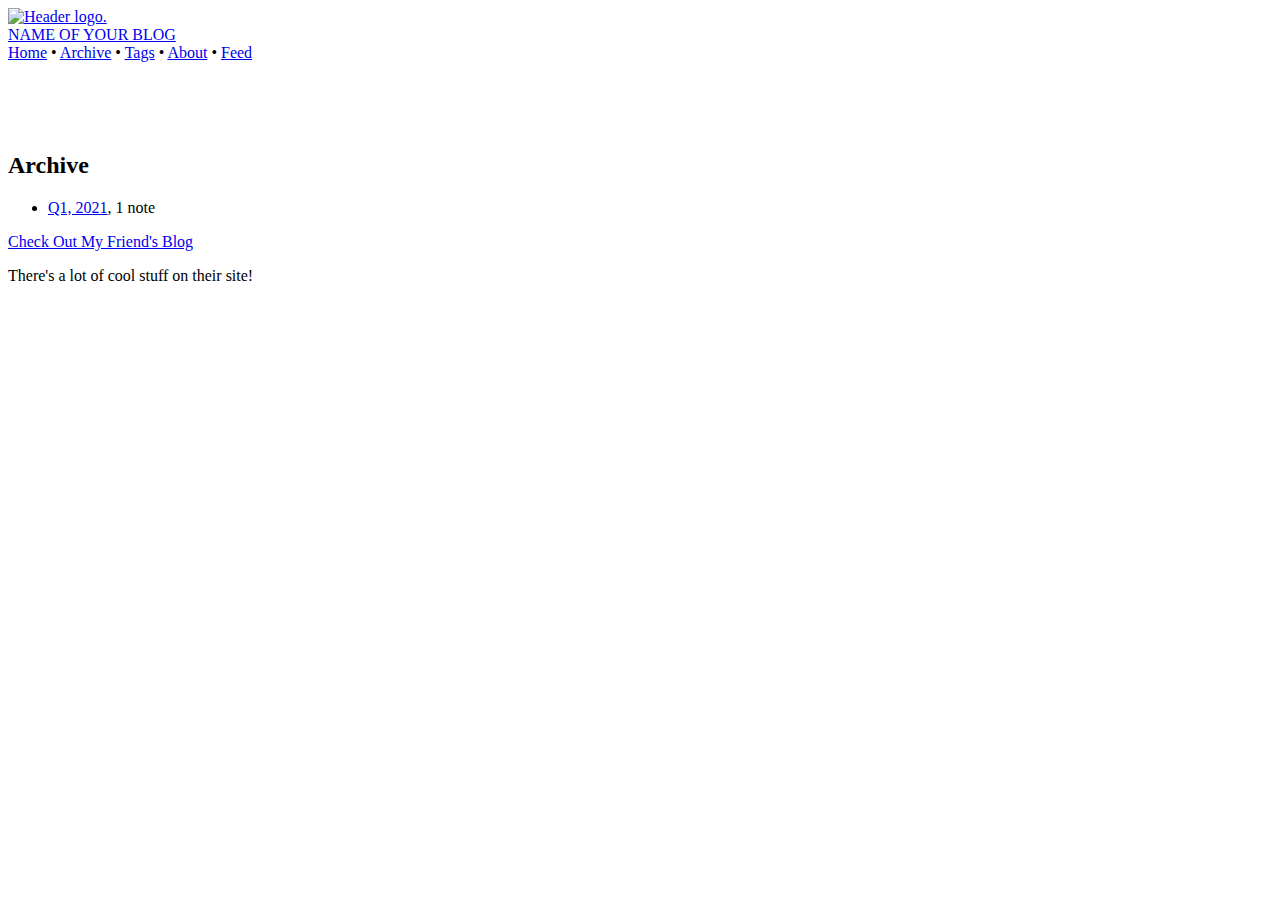
==== _target/archive/index.html @ 2bffd770 "Initial commit" ====
<!DOCTYPE html><html>
    <head><title>Archive — NAME OF YOUR BLOG</title><link rel="stylesheet" href="/assets/template.css" />
    <meta http-equiv="Content-Type" content="text/html; charset=utf-8"/>
    <link rel="alternate" type="application/atom+xml" href="/atom.xml" />
    <link rel="icon" type="image/png" href="/assets/favicon.ico" />
    
    <style>div#container { margin-top: 90px }</style>
    </head>
    <body><div  class="headerSpecificPage"><div id="headerAvatar"><a href="https://url.to.your.blog/"><img src="/assets/logo.png" alt="Header logo." /></a></div><div id="headerBlogName"><a href="https://url.to.your.blog/">NAME OF YOUR BLOG</a></div><div id="headerNav"><a href="/">Home</a> • <a href="/archive/">Archive</a> • <a href="/tags/">Tags</a> • <a href="/pages/about/">About</a> • <a href="/atom.xml">Feed</a></div></div><div id="container"><div id="listingHeader"><h2>Archive</h2></div>
    <div id="listing"><ul><li><a href="/archive/2021q1/">Q1, 2021</a>, 1 note</li></ul></div>
    <div id="footer"><div class="footerBlock">
        <div class="footerTitleLink"><a href="http://mycoolfriend.blog/">Check Out My Friend's Blog</a></div>
        <p>There's a lot of cool stuff on their site!</p>
        </div>
        </div></body></html>
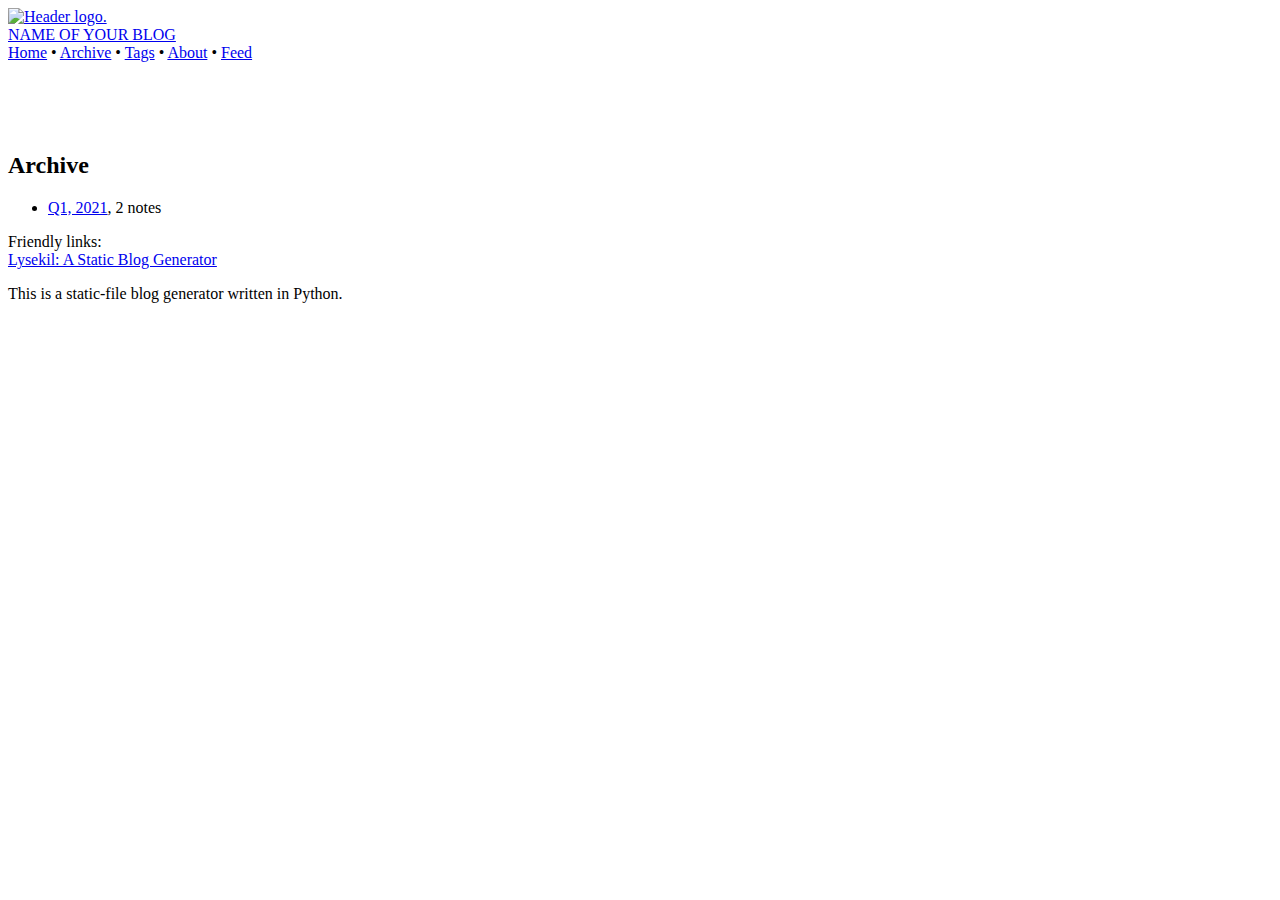
==== commit ccf6ccfd: "Changed how front matter is handled" ====
--- a/_target/archive/index.html
+++ b/_target/archive/index.html
@@ -1,15 +1,21 @@
 <!DOCTYPE html><html>
     <head><title>Archive — NAME OF YOUR BLOG</title><link rel="stylesheet" href="/assets/template.css" />
     <meta http-equiv="Content-Type" content="text/html; charset=utf-8"/>
+    <meta name="viewport" content="width=device-width, initial-scale=1.0">
     <link rel="alternate" type="application/atom+xml" href="/atom.xml" />
     <link rel="icon" type="image/png" href="/assets/favicon.ico" />
     
     <style>div#container { margin-top: 90px }</style>
     </head>
     <body><div  class="headerSpecificPage"><div id="headerAvatar"><a href="https://url.to.your.blog/"><img src="/assets/logo.png" alt="Header logo." /></a></div><div id="headerBlogName"><a href="https://url.to.your.blog/">NAME OF YOUR BLOG</a></div><div id="headerNav"><a href="/">Home</a> • <a href="/archive/">Archive</a> • <a href="/tags/">Tags</a> • <a href="/pages/about/">About</a> • <a href="/atom.xml">Feed</a></div></div><div id="container"><div id="listingHeader"><h2>Archive</h2></div>
-    <div id="listing"><ul><li><a href="/archive/2021q1/">Q1, 2021</a>, 1 note</li></ul></div>
-    <div id="footer"><div class="footerBlock">
-        <div class="footerTitleLink"><a href="http://mycoolfriend.blog/">Check Out My Friend's Blog</a></div>
-        <p>There's a lot of cool stuff on their site!</p>
+    <div id="listing"><ul><li><a href="/archive/2021q1/">Q1, 2021</a>, 2 notes</li></ul></div>
+    <div id="footer">
+    <div id="blogrollTicker">Friendly links:</div>
+    <div id="footerEntries">
+    <div class="footerBlock">
+        <div class="footerTitleLink"><a href="https://github.com/t0nghe/Lysekil">Lysekil: A Static Blog Generator</a></div>
+        <p>This is a static-file blog generator written in Python.</p>
         </div>
-        </div></body></html>+        </div>
+    </div></body></html>
+    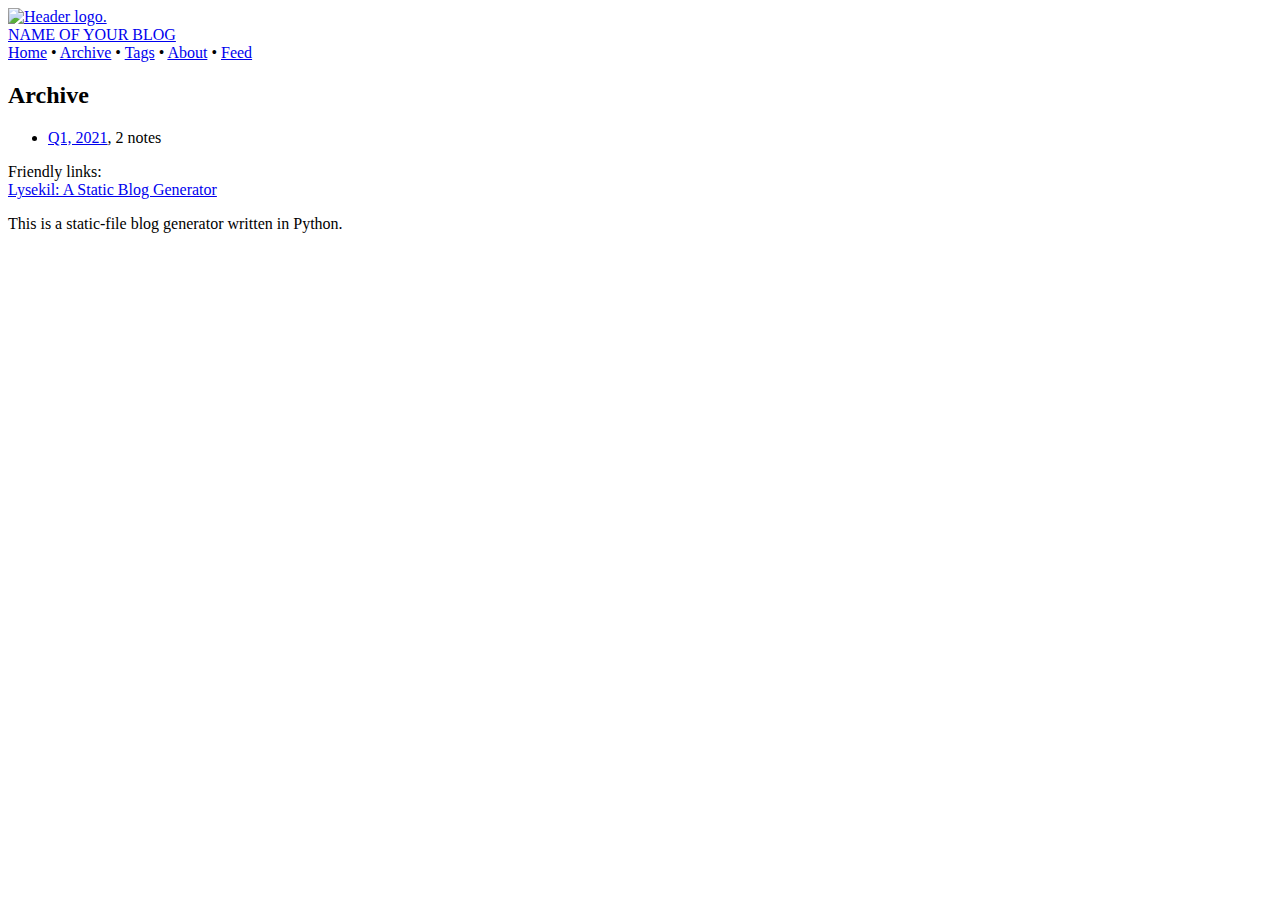
==== commit 3089e92f: "Updated template" ====
--- a/_target/archive/index.html
+++ b/_target/archive/index.html
@@ -4,10 +4,8 @@
     <meta name="viewport" content="width=device-width, initial-scale=1.0">
     <link rel="alternate" type="application/atom+xml" href="/atom.xml" />
     <link rel="icon" type="image/png" href="/assets/favicon.ico" />
-    
-    <style>div#container { margin-top: 90px }</style>
     </head>
-    <body><div  class="headerSpecificPage"><div id="headerAvatar"><a href="https://url.to.your.blog/"><img src="/assets/logo.png" alt="Header logo." /></a></div><div id="headerBlogName"><a href="https://url.to.your.blog/">NAME OF YOUR BLOG</a></div><div id="headerNav"><a href="/">Home</a> • <a href="/archive/">Archive</a> • <a href="/tags/">Tags</a> • <a href="/pages/about/">About</a> • <a href="/atom.xml">Feed</a></div></div><div id="container"><div id="listingHeader"><h2>Archive</h2></div>
+    <body><div class="headerSpecificPage"><div id="headerAvatar"><a href="https://url.to.your.blog/"><img src="/assets/logo.png" alt="Header logo." /></a></div><div id="headerBlogName"><a href="https://url.to.your.blog/">NAME OF YOUR BLOG</a></div><div id="headerNav"><a href="/">Home</a> • <a href="/archive/">Archive</a> • <a href="/tags/">Tags</a> • <a href="/pages/about/">About</a> • <a href="/atom.xml">Feed</a></div></div><div id="container"><div id="listingHeader"><h2>Archive</h2></div>
     <div id="listing"><ul><li><a href="/archive/2021q1/">Q1, 2021</a>, 2 notes</li></ul></div>
     <div id="footer">
     <div id="blogrollTicker">Friendly links:</div>
